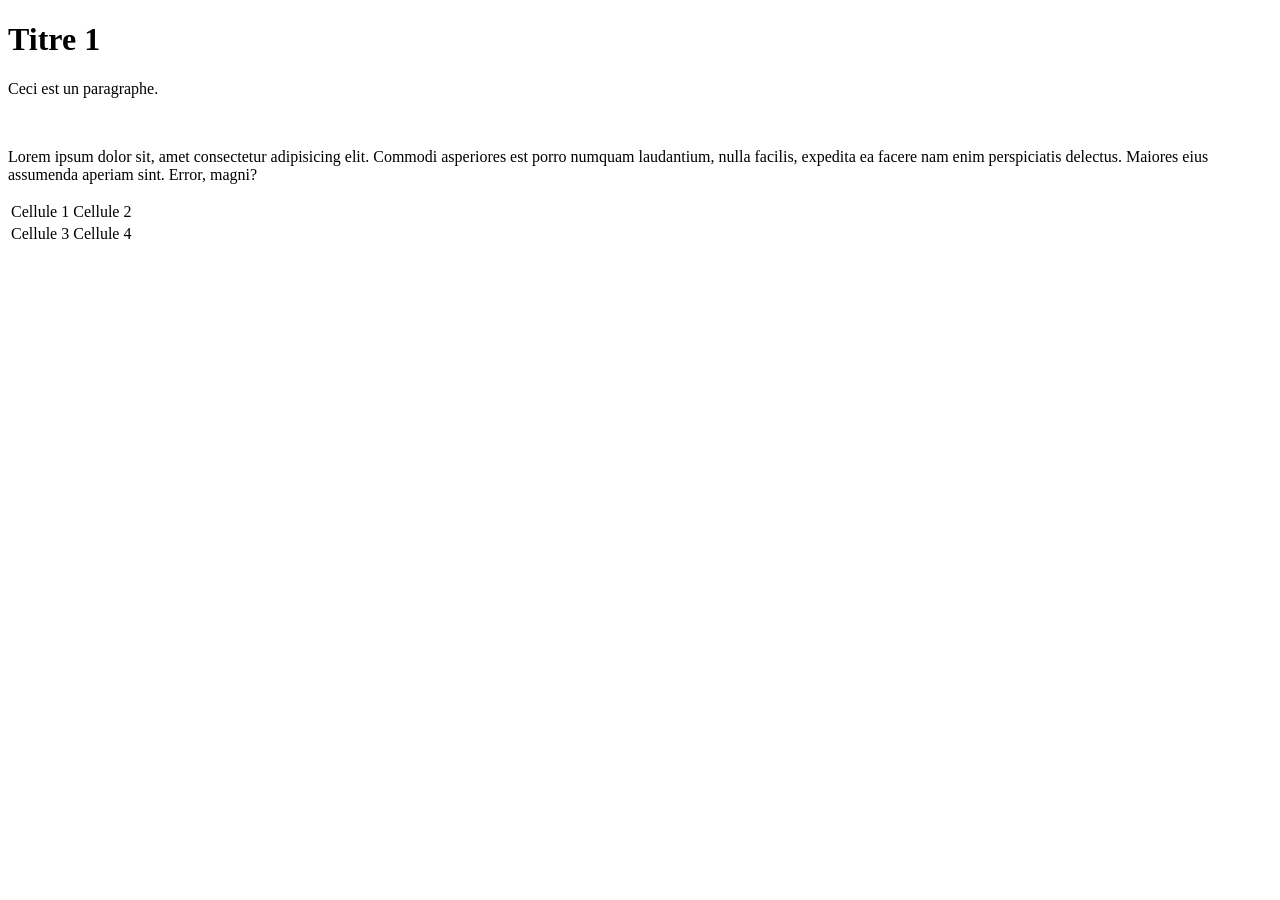
==== armel.html @ 897e9013 "Création de la page Armel" ====
<!doctype html>
<html lang="en">
  <head>
    <meta charset="UTF-8" />
    <meta name="viewport" content="width=device-width, initial-scale=1.0" />
    <title>Document</title>
  </head>
  <body>
    <h1>Titre 1</h1>
    <p>Ceci est un paragraphe.</p>
    <br />
    <div class="test">
      <p>
        Lorem ipsum dolor sit, amet consectetur adipisicing elit. Commodi
        asperiores est porro numquam laudantium, nulla facilis, expedita ea
        facere nam enim perspiciatis delectus. Maiores eius assumenda aperiam
        sint. Error, magni?
      </p>
    </div>

    <aside>
      <table>
        <tbody>
          <tr>
            <td>Cellule 1</td>
            <td>Cellule 2</td>
          </tr>
          <tr>
            <td>Cellule 3</td>
            <td>Cellule 4</td>
          </tr>
        </tbody>
      </table>
    </aside>
  </body>
</html>
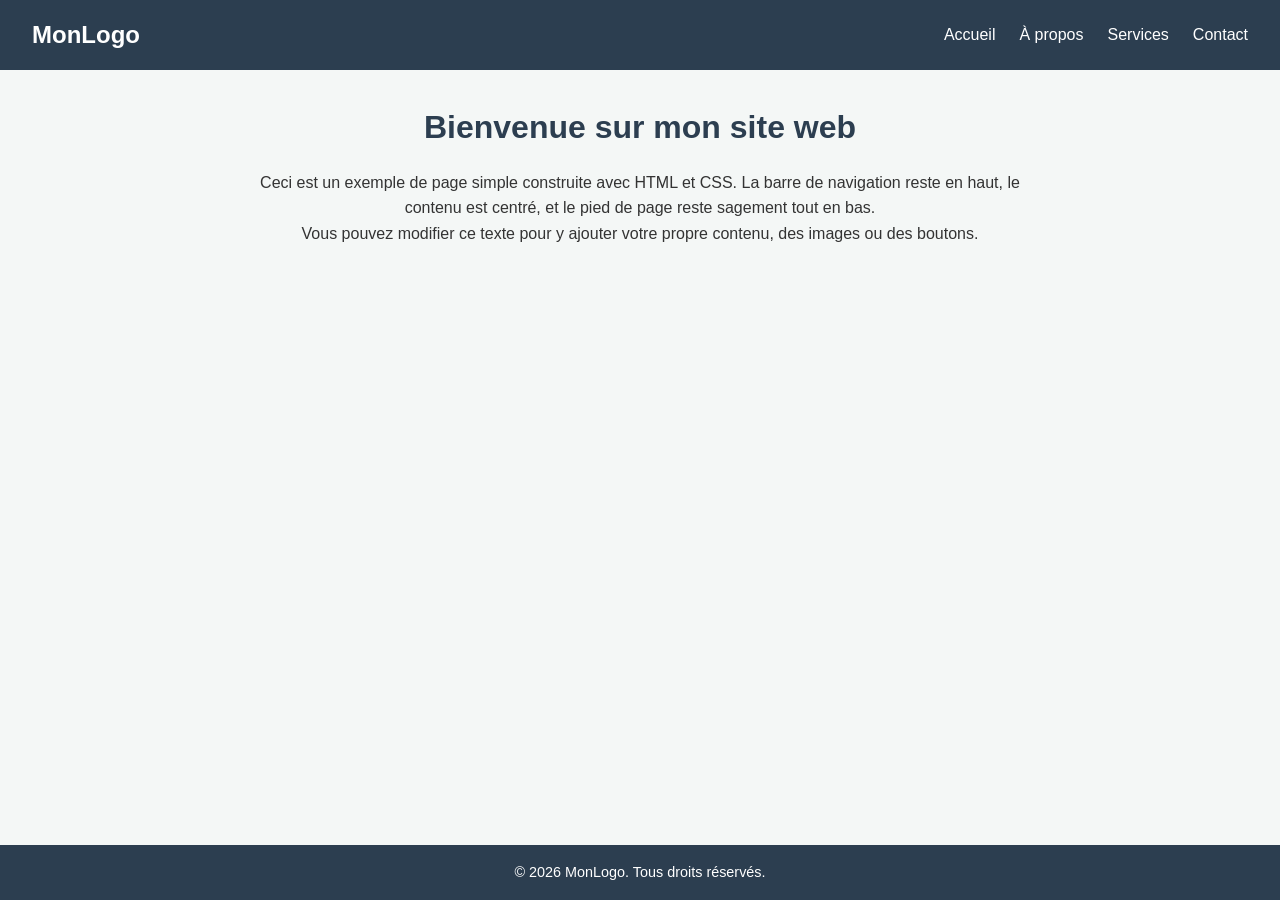
==== commit 23dd76a0: "modification de la page armel" ====
--- a/armel.html
+++ b/armel.html
@@ -1,36 +1,42 @@
 <!doctype html>
-<html lang="en">
+<html lang="fr">
   <head>
     <meta charset="UTF-8" />
     <meta name="viewport" content="width=device-width, initial-scale=1.0" />
-    <title>Document</title>
+    <title>Mon Site Web Simple</title>
+    <link rel="stylesheet" href="style.css" />
   </head>
   <body>
-    <h1>Titre 1</h1>
-    <p>Ceci est un paragraphe.</p>
-    <br />
-    <div class="test">
+    <!-- BARRE DE NAVIGATION (NAVBAR) -->
+    <header class="navbar">
+      <div class="logo">MonLogo</div>
+      <nav>
+        <ul class="nav-links">
+          <li><a href="#">Accueil</a></li>
+          <li><a href="#">À propos</a></li>
+          <li><a href="#">Services</a></li>
+          <li><a href="#">Contact</a></li>
+        </ul>
+      </nav>
+    </header>
+
+    <!-- CONTENU PRINCIPAL DE LA PAGE -->
+    <main class="content">
+      <h1>Bienvenue sur mon site web</h1>
       <p>
-        Lorem ipsum dolor sit, amet consectetur adipisicing elit. Commodi
-        asperiores est porro numquam laudantium, nulla facilis, expedita ea
-        facere nam enim perspiciatis delectus. Maiores eius assumenda aperiam
-        sint. Error, magni?
+        Ceci est un exemple de page simple construite avec HTML et CSS. La barre
+        de navigation reste en haut, le contenu est centré, et le pied de page
+        reste sagement tout en bas.
       </p>
-    </div>
+      <p>
+        Vous pouvez modifier ce texte pour y ajouter votre propre contenu, des
+        images ou des boutons.
+      </p>
+    </main>
 
-    <aside>
-      <table>
-        <tbody>
-          <tr>
-            <td>Cellule 1</td>
-            <td>Cellule 2</td>
-          </tr>
-          <tr>
-            <td>Cellule 3</td>
-            <td>Cellule 4</td>
-          </tr>
-        </tbody>
-      </table>
-    </aside>
+    <!-- PIED DE PAGE (FOOTER) -->
+    <footer class="footer">
+      <p>&copy; 2026 MonLogo. Tous droits réservés.</p>
+    </footer>
   </body>
 </html>
--- a/style.css
+++ b/style.css
@@ -0,0 +1,94 @@
+/* body {
+  margin: 0;
+  padding: 0;
+  background-color: purple;
+} */
+
+/* RESET ET CONFIGURATION DE BASE */
+* {
+  margin: 0;
+  padding: 0;
+  box-sizing: border-box;
+}
+
+body {
+  font-family: "Segoe UI", Tahoma, Geneva, Verdana, sans-serif;
+  line-height: 1.6;
+  color: #333;
+  background-color: #f4f7f6;
+
+  /* Astuce magique pour forcer le footer en bas de page */
+  display: flex;
+  flex-direction: column;
+  min-height: 100vh;
+}
+
+/* STYLE DE LA NAVBAR */
+.navbar {
+  background-color: #2c3e50;
+  color: #fff;
+  display: flex;
+  justify-content: space-between;
+  align-items: center;
+  padding: 1rem 2rem;
+  position: sticky;
+  top: 0;
+  z-index: 100;
+}
+
+.navbar .logo {
+  font-size: 1.5rem;
+  font-weight: bold;
+}
+
+.nav-links {
+  list-style: none;
+  display: flex;
+  gap: 1.5rem;
+}
+
+.nav-links a {
+  color: #fff;
+  text-decoration: none;
+  font-weight: 500;
+  transition: color 0.3s ease;
+}
+
+.nav-links a:hover {
+  color: #1abc9c; /* Changement de couleur au survol */
+}
+
+/* STYLE DU CONTENU PRINCIPAL */
+.content {
+  flex: 1; /* Prend tout l'espace disponible entre la navbar et le footer */
+  max-width: 800px;
+  margin: 2rem auto;
+  padding: 0 1rem;
+  text-align: center;
+}
+
+.content h1 {
+  margin-bottom: 1rem;
+  color: #2c3e50;
+}
+
+/* STYLE DU FOOTER */
+.footer {
+  background-color: #2c3e50;
+  color: #fff;
+  text-align: center;
+  padding: 1rem;
+  font-size: 0.9rem;
+}
+
+/* ADAPTATION MOBILE (RESPONSIVE) */
+@media (max-width: 600px) {
+  .navbar {
+    flex-direction: column;
+    gap: 1rem;
+  }
+
+  .nav-links {
+    gap: 1rem;
+  }
+}
